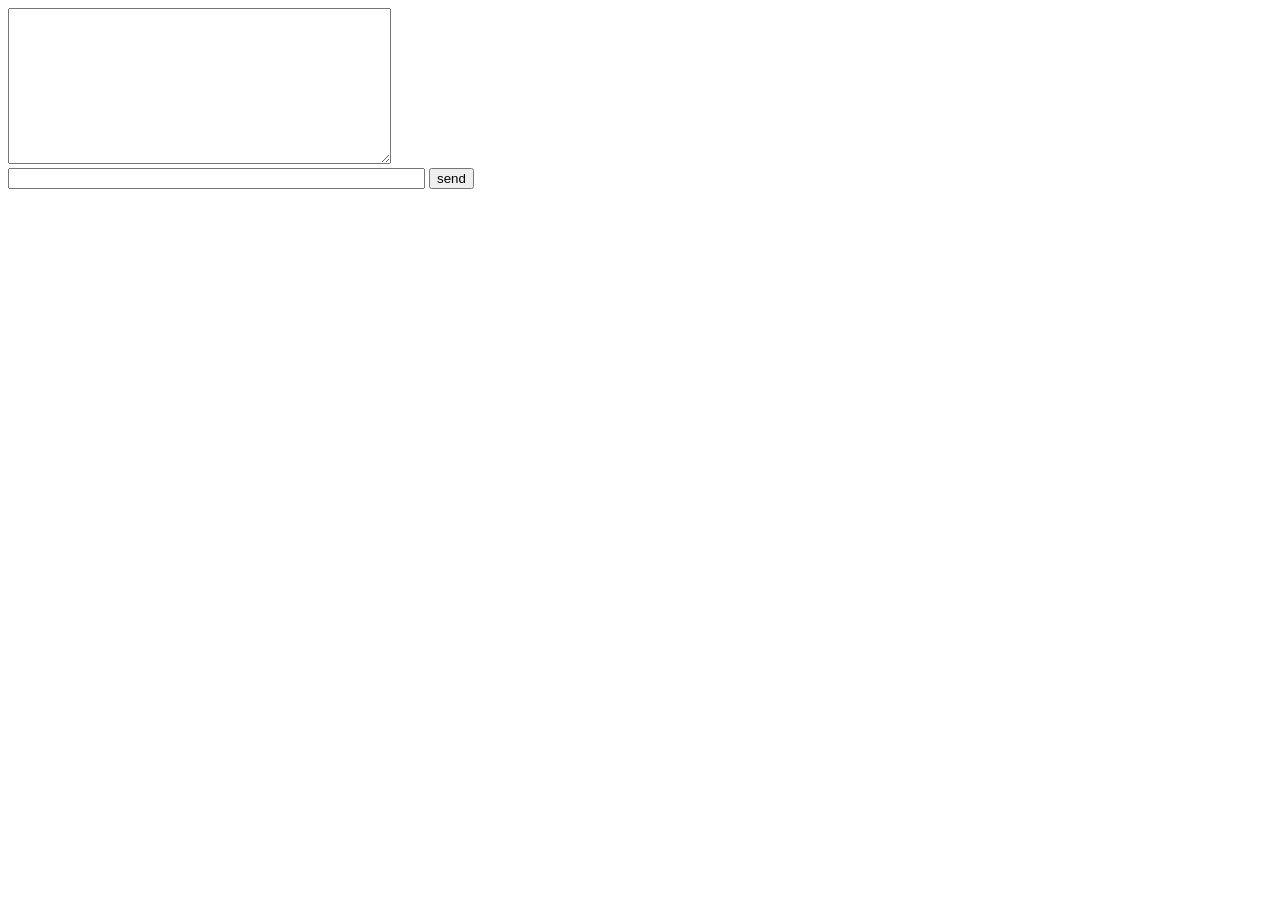
==== Epione_JEE-web/src/main/webapp/index.html @ f350566b "chat patient - doctors (Questions)" ====
<!DOCTYPE html>
<html>
<head>
<meta charset="ISO-8859-1">
	<title>test chat</title>
</head>
<body>
	<textarea id="messages" readonly="readonly" rows="10" cols="45"></textarea><br>
	<input type="text" id="message" size="50" />
	<input type="button" value="send" onclick="send()" />

	<script type="text/javascript">
		var websocket = new WebSocket("ws://127.0.0.1:18080/Epione_JEE-web/chat");
		websocket.onmessage = function processMessage(messageData) {
			var json = JSON.parse(messageData.data);
			document.getElementById('messages').value += json.message+ '\n';
		};
		function send() {
			var message = document.getElementById('message');
			websocket.send(JSON.stringify({'message': message.value}));
			message.value="";
		};
		window.onbeforunload = function(){
			websocket.onclose = function () {};
			websocket.close();
		};
	</script>
</body>
</html>
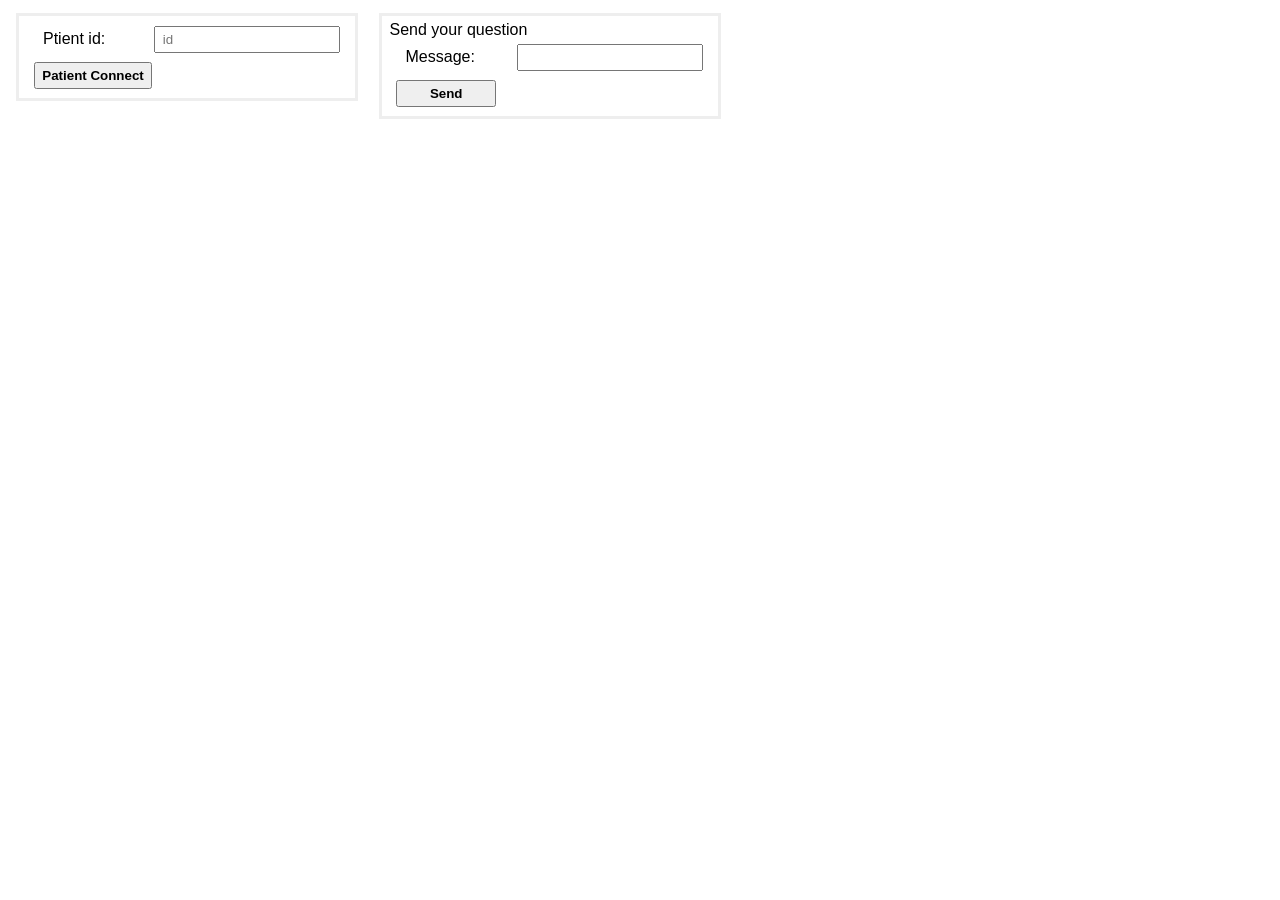
==== commit 3fec5e54: "chatRoom 1Patient + Doctors" ====
--- a/Epione_JEE-web/src/main/webapp/index.html
+++ b/Epione_JEE-web/src/main/webapp/index.html
@@ -1,29 +1,58 @@
 <!DOCTYPE html>
 <html>
-<head>
-<meta charset="ISO-8859-1">
-	<title>test chat</title>
-</head>
-<body>
-	<textarea id="messages" readonly="readonly" rows="10" cols="45"></textarea><br>
-	<input type="text" id="message" size="50" />
-	<input type="button" value="send" onclick="send()" />
-
-	<script type="text/javascript">
-		var websocket = new WebSocket("ws://127.0.0.1:18080/Epione_JEE-web/chat");
-		websocket.onmessage = function processMessage(messageData) {
-			var json = JSON.parse(messageData.data);
-			document.getElementById('messages').value += json.message+ '\n';
-		};
-		function send() {
-			var message = document.getElementById('message');
-			websocket.send(JSON.stringify({'message': message.value}));
-			message.value="";
-		};
-		window.onbeforunload = function(){
-			websocket.onclose = function () {};
-			websocket.close();
-		};
-	</script>
-</body>
+    <head>
+        <title>Patient</title>
+        <meta charset="UTF-8">
+        <meta name="viewport" content="width=device-width, initial-scale=1.0">
+        <link rel="stylesheet" type="text/css" href="style.css">
+    </head>
+    <body>
+        <div class="table">
+            <div>
+                <span>Ptient id:</span>
+                <input id="keyToConnect" placeholder="id"/>
+            </div>
+            <button onclick="connect();return false;" class="button">Patient Connect</button>
+        </div>
+        <div class="table">
+            <div>Send your question</div>
+            <div>
+                <span>Message:</span>
+                <input id="messageToKey"/>
+            </div>
+            <button onclick="sendMessageToKey();return false;" class="button">Send</button>
+        </div>
+        <div id="messages"></div>
+        <script type="text/javascript">
+            var timer;
+            var ws;
+            var yourKey;
+            connect = function() {
+                yourKey = document.getElementById('keyToConnect').value;
+                var webSocketUrl = 'ws://localhost:18080/Epione_JEE-web/chat/quest/' + yourKey;
+                ws = new WebSocket(webSocketUrl);
+                ws.onopen = function() {
+                    appendMessage('info', 'WebSocket connection opened!');
+                };
+                ws.onmessage = function(event) {
+                    appendMessage('message', 'Doctor: '+event.data);
+                };
+                ws.onclose = function() {
+                    appendMessage('warn', 'WebSocket closed');
+                };
+                ws.onerror = function(err) {
+                    appendMessage(err);
+                };
+            };
+            
+            appendMessage = function(type, text) {
+                document.getElementById('messages').innerHTML += '<div class="' + type + '">' + text + '</div>';
+            };
+            sendMessageToKey = function() {
+                var messageToKey = document.getElementById('messageToKey').value;
+                ws.send(messageToKey);
+                appendMessage('message', 'you > ' + yourKey + ': "' + messageToKey + '"');
+            };
+        </script>
+    </body>
 </html>
--- a/Epione_JEE-web/src/main/webapp/style.css
+++ b/Epione_JEE-web/src/main/webapp/style.css
@@ -0,0 +1,54 @@
+html {
+    font-family: sans-serif;
+}
+
+h1 {
+    color: #3388aa;
+}
+
+.info {
+    color: #33aa88;
+}
+.warn {
+    color: #aaaa33;
+}
+.message {
+    color: #333;
+}
+
+.table {
+    border: 3px solid #eee;
+    margin: 0.3em 0.5em;
+    padding: 0.3em 0.5em;
+    display: inline-block;
+    vertical-align: top;
+}
+.table span,
+.table input,
+.table .button {
+    box-sizing: border-box;
+    min-width: 100px;
+    margin: 0.3em 0.5em;
+    padding: 0.3em 0.5em;
+    display: inline-block;
+}
+.table .button {
+    font-weight: bold;
+}
+
+#usersList a {
+    display: block;
+}
+
+#tagList a.remove-tag {
+    color:#ff8866;
+    border: 1px solid #ff8866;
+    border-radius: 50px;
+    padding: 0.1em 0.4em;
+    text-decoration: none;
+}
+#tagList a.remove-tag:hover {
+    color: white;
+    background: red;
+    border: 1px solid #aa0000;
+}
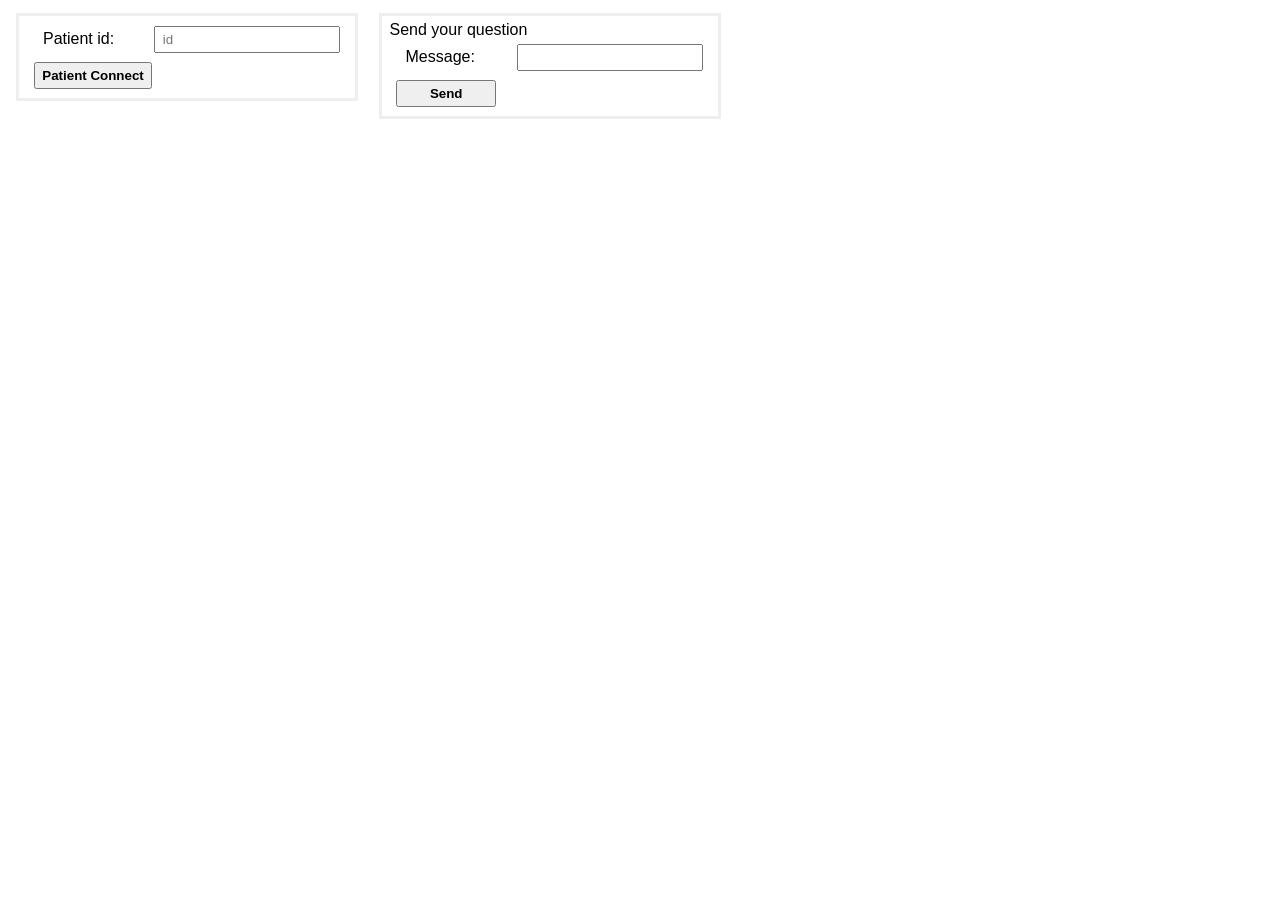
==== commit be49d648: "chat socket update" ====
--- a/Epione_JEE-web/src/main/webapp/index.html
+++ b/Epione_JEE-web/src/main/webapp/index.html
@@ -9,7 +9,7 @@
     <body>
         <div class="table">
             <div>
-                <span>Ptient id:</span>
+                <span>Patient id:</span>
                 <input id="keyToConnect" placeholder="id"/>
             </div>
             <button onclick="connect();return false;" class="button">Patient Connect</button>
@@ -28,14 +28,20 @@
             var ws;
             var yourKey;
             connect = function() {
+
+            	if(ws)
+					ws.close();
+                
                 yourKey = document.getElementById('keyToConnect').value;
                 var webSocketUrl = 'ws://localhost:18080/Epione_JEE-web/chat/quest/' + yourKey;
                 ws = new WebSocket(webSocketUrl);
                 ws.onopen = function() {
-                    appendMessage('info', 'WebSocket connection opened!');
+                	ws.send(JSON.stringify({'message': "", "doctorName": " ", "patientName" : "Patient "+yourKey,"isPatient" : "true"}));
+                    appendMessage('info', 'connection opened!');
                 };
                 ws.onmessage = function(event) {
-                    appendMessage('message', 'Doctor: '+event.data);
+                    var json = JSON.parse(event.data);
+                    appendMessage('message', json.doctorName+ ': '+json.message);
                 };
                 ws.onclose = function() {
                     appendMessage('warn', 'WebSocket closed');
@@ -48,11 +54,20 @@
             appendMessage = function(type, text) {
                 document.getElementById('messages').innerHTML += '<div class="' + type + '">' + text + '</div>';
             };
+            
             sendMessageToKey = function() {
                 var messageToKey = document.getElementById('messageToKey').value;
-                ws.send(messageToKey);
-                appendMessage('message', 'you > ' + yourKey + ': "' + messageToKey + '"');
+                ws.send(JSON.stringify({'message': messageToKey, "doctorName": " ", "patientName" : "Patient "+yourKey,"isPatient" : ""}));
+                document.getElementById('messageToKey').value = "";
+                appendMessage('message', 'you -> Doctors: "' + messageToKey + '"');
             };
+
+            window.onbeforeunload = closingSession;
+            function closingSession(){
+            	ws.onclose = function() {};
+            	ws.close(); 
+               return null;
+            }
         </script>
     </body>
 </html>
